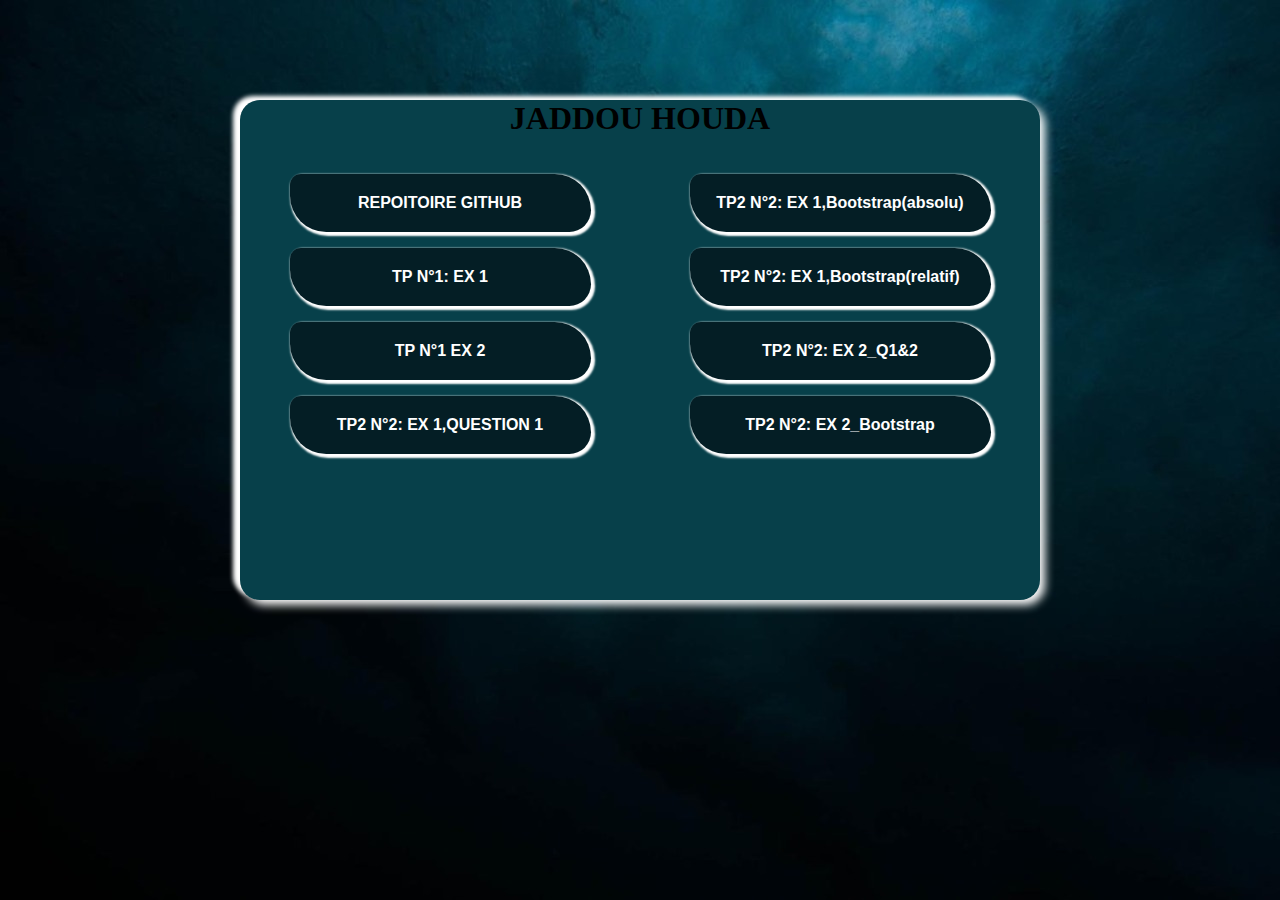
==== index.html @ 70aec1a6 "Update index.html" ====
<!DOCTYPE html>
<html>
    <head>
        <meta charset="UTF-8"/>
        <title>INDEX JADDOU HOUDA</title>
        <link rel="stylesheet" href="csshj1.css" />
    </head>
    <body>
         <div class="se">
             <center> <h1>JADDOU HOUDA</h1></center>
            <div class="flex">
           
            <div class="part1">
           <div><p class="poo"><a href="https://github.com/Houda-20/Houda-21.github.io">REPOITOIRE GITHUB</a></p></div>
            <div><p class="poo"><a href="cv-houda-jaddou.html">TP N°1: EX 1</a></p></div>
            <div><p class="poo"><a href="cv-houda-jaddou-css.html">TP N°1 EX 2</a></p></div>
        <div><p class="poo"><a href="EX1-Q1-TP2.html">TP2 N°2: EX 1,QUESTION 1</a></p></div>
  </div>
    <div class="part2">
    <div><p class="poo"> <a href="tp2_exer1_bootstrap_absolu">TP2 N°2: EX 1,Bootstrap(absolu)</a></p><div>
      <div><p class="poo"> <a href="tp2_exer1_bootstrap_relatif.html">TP2 N°2: EX 1,Bootstrap(relatif)</a></p></div>
             <div><p class="poo"> <a href="EX2-Q1&2-TP2.HTML">TP2 N°2: EX 2_Q1&2 </a></p></div>
            <div><p class="poo"> <a href="tp2_exer2 bootstrap">TP2 N°2: EX 2_Bootstrap </a></p></div>
    </div></div>
        </div>   
    </body>
</html>
---- csshj1.css ----
.se{
    width: 800px;
    margin: auto;
    margin-top: 100px;
    background-color: #07404A;
    box-shadow: 5px 5px 10px white, -7px -4px 4px white;
    border-radius: 20px;
    height: 500px;

}
.flex
{
    display: flex;
    justify-content: space-around;
   align-items: center;
}
body{
    background-image: url("photo-1478760329108-5c3ed9d495a0_1750x.jpg");
    /*background-color: #074047;*/
}
p{
    font-family: Bahnschrift, Helvetica, sans-serif;
    padding-top:20px ;
    text-align: center;
    color: white;
}
.poo{
    text-align: center;
    background-color: #041E25;
    width: 301px;
    padding-top: 20px;
    padding-bottom: 20px;
    border-radius: 15px 50px 30px;
    box-shadow: 2px 2px 2px 2px white;
    
}
a{
    color: white;
    font-family: Arial, Helvetica, sans-serif;
    text-decoration: none;
    font-weight: bold;
}
.d12{
    text-align: center;
}
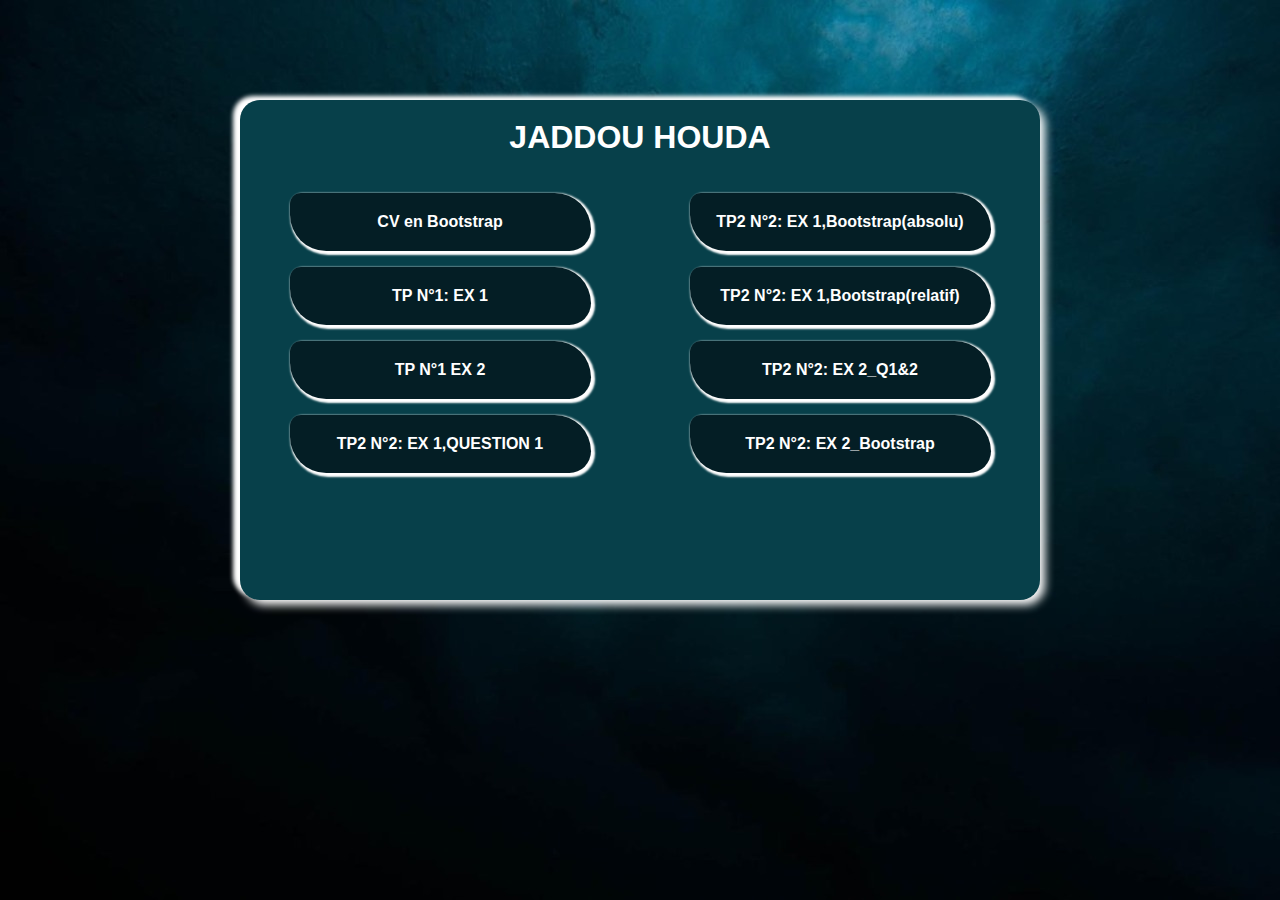
==== commit 3ba45f4d: "Update index.html" ====
--- a/index.html
+++ b/index.html
@@ -11,7 +11,7 @@
             <div class="flex">
            
             <div class="part1">
-           <div><p class="poo"><a href="https://github.com/Houda-20/Houda-21.github.io">REPOITOIRE GITHUB</a></p></div>
+           <div><p class="poo"><a href="CV_BOOTSTRAP.html">CV en Bootstrap</a></p></div>
             <div><p class="poo"><a href="cv-houda-jaddou.html">TP N°1: EX 1</a></p></div>
             <div><p class="poo"><a href="cv-houda-jaddou-css.html">TP N°1 EX 2</a></p></div>
         <div><p class="poo"><a href="EX1-Q1-TP2.html">TP2 N°2: EX 1,QUESTION 1</a></p></div>
--- a/csshj1.css
+++ b/csshj1.css
@@ -18,9 +18,9 @@
     background-image: url("photo-1478760329108-5c3ed9d495a0_1750x.jpg");
     /*background-color: #074047;*/
 }
-p{
+h1{
     font-family: Bahnschrift, Helvetica, sans-serif;
-    padding-top:20px ;
+    padding-top:19px ;
     text-align: center;
     color: white;
 }
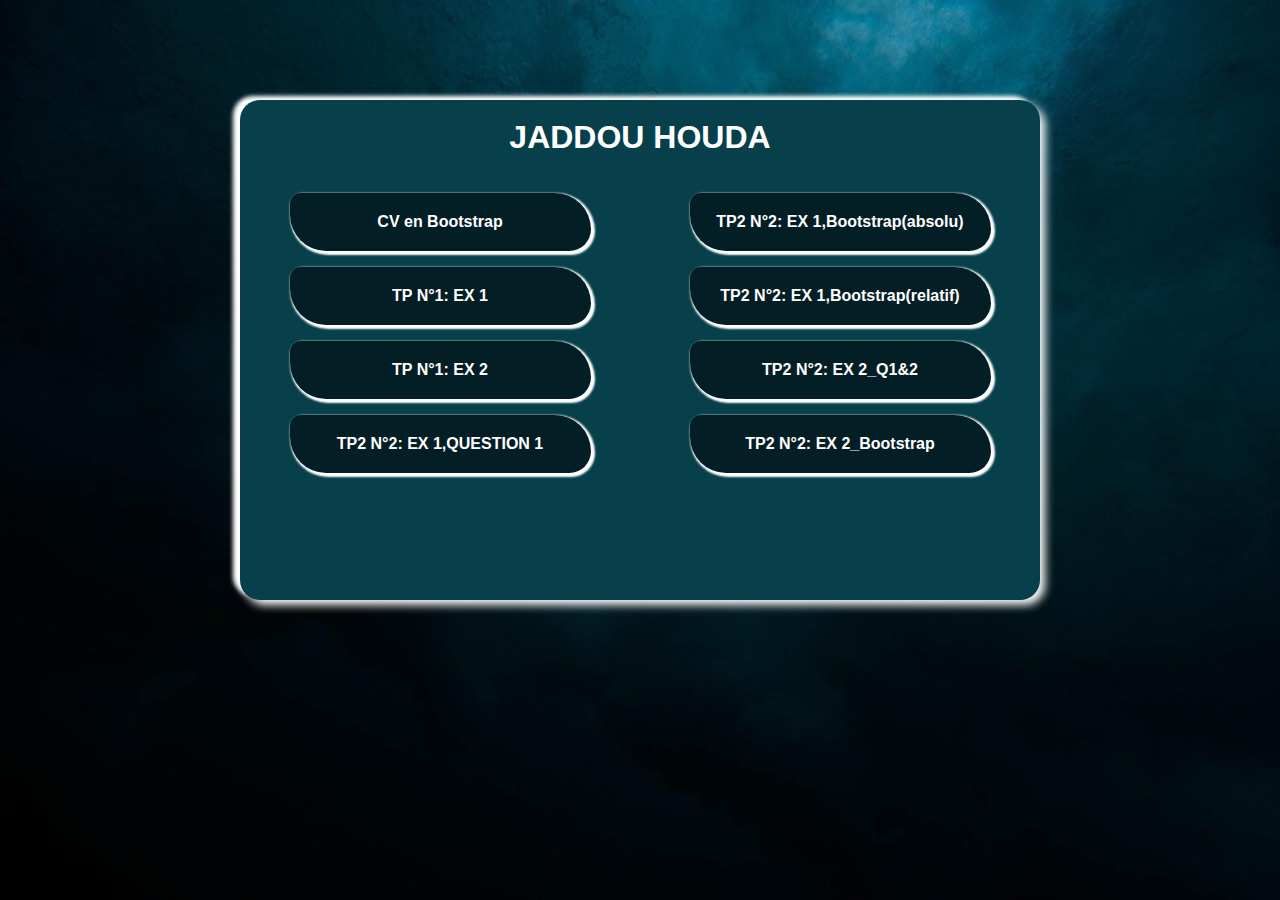
==== commit d7f387c4: "Update index.html" ====
--- a/index.html
+++ b/index.html
@@ -11,9 +11,9 @@
             <div class="flex">
            
             <div class="part1">
-           <div><p class="poo"><a href="CV_BOOTSTRAP.html">CV en Bootstrap</a></p></div>
+           <div><p class="poo"><a href="CV_BOOTSTRAP.HTML">CV en Bootstrap</a></p></div>
             <div><p class="poo"><a href="cv-houda-jaddou.html">TP N°1: EX 1</a></p></div>
-            <div><p class="poo"><a href="cv-houda-jaddou-css.html">TP N°1 EX 2</a></p></div>
+            <div><p class="poo"><a href="cv-houda-jaddou-css.html">TP N°1: EX 2</a></p></div>
         <div><p class="poo"><a href="EX1-Q1-TP2.html">TP2 N°2: EX 1,QUESTION 1</a></p></div>
   </div>
     <div class="part2">
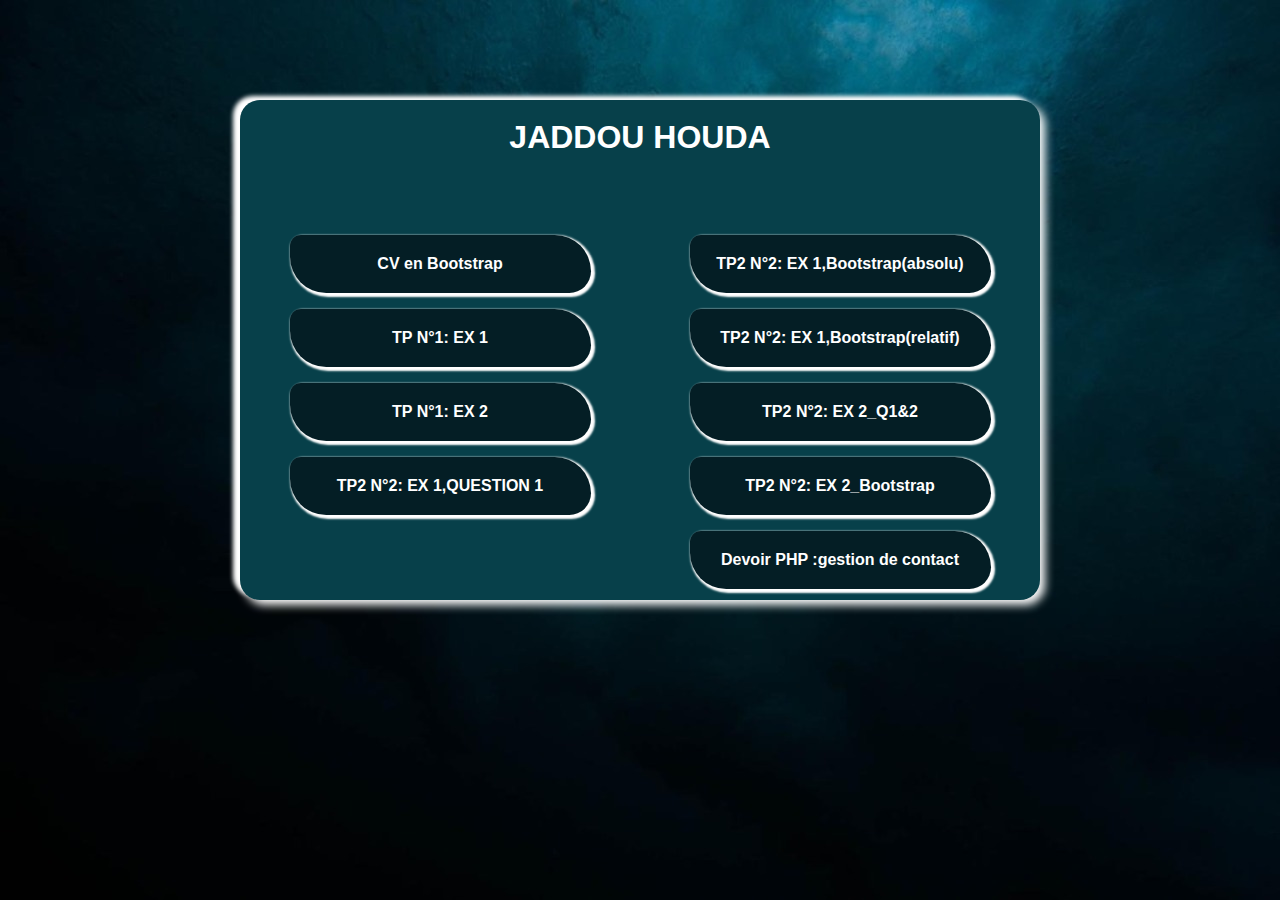
==== commit a27190a0: "Update index.html" ====
--- a/index.html
+++ b/index.html
@@ -22,6 +22,7 @@
              <div><p class="poo"> <a href="EX2-Q1&2-TP2.HTML">TP2 N°2: EX 2_Q1&2 </a></p></div>
             <div><p class="poo"> <a href="tp2_exer2 bootstrap">TP2 N°2: EX 2_Bootstrap </a></p></div>
     </div></div>
+        <center><div><p class="poo"><a href="https://sparing-reserve.000webhostapp.com/index.php">Devoir PHP :gestion de contact</a></div></center>
         </div>   
     </body>
 </html>
--- a/csshj1.css
+++ b/csshj1.css
@@ -12,11 +12,12 @@
 {
     display: flex;
     justify-content: space-around;
-   align-items: center;
+   margin-top:63px;
 }
 body{
     background-image: url("photo-1478760329108-5c3ed9d495a0_1750x.jpg");
-    /*background-color: #074047;*/
+    background-size: cover;
+   
 }
 h1{
     font-family: Bahnschrift, Helvetica, sans-serif;
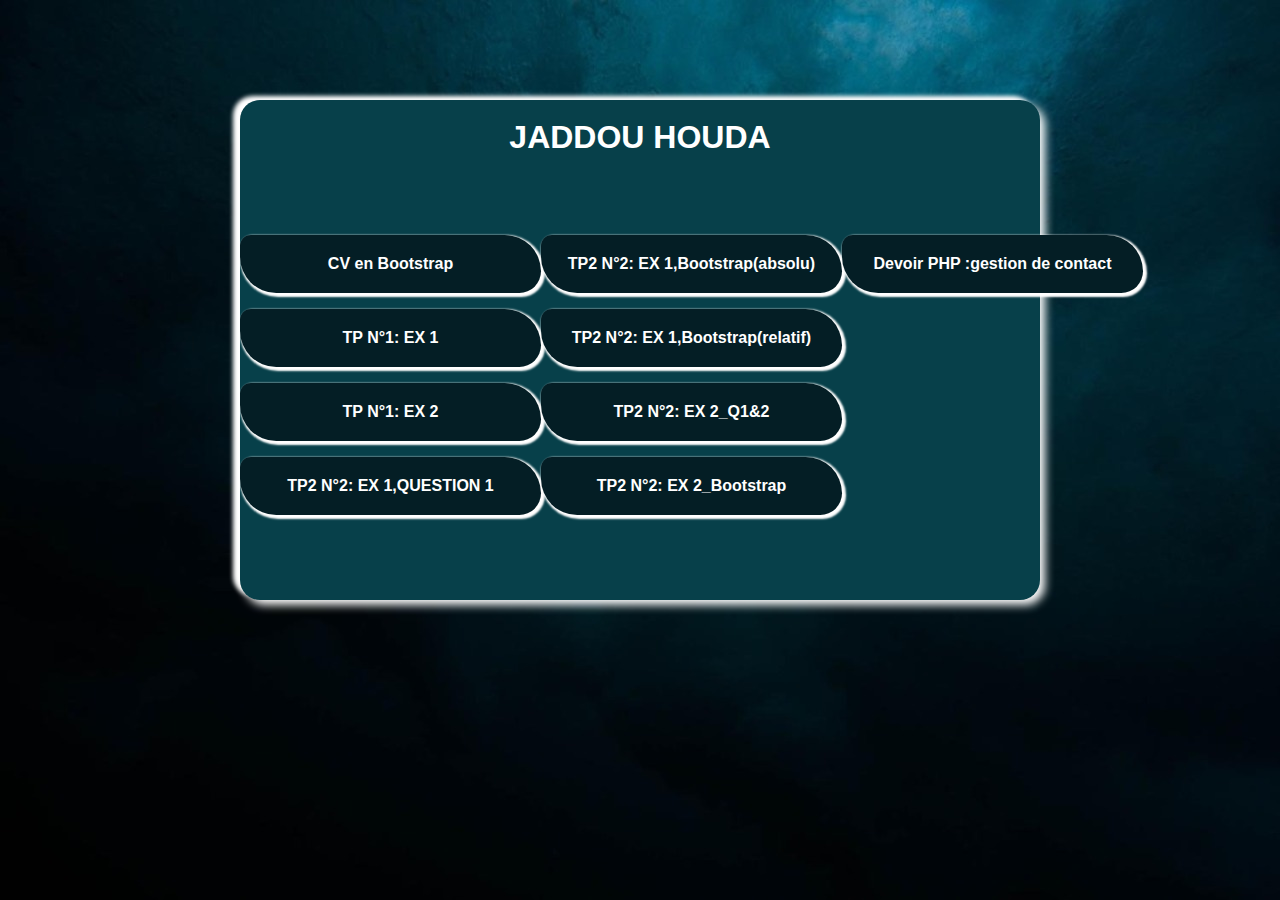
==== commit 5b5c5844: "Update index.html" ====
--- a/index.html
+++ b/index.html
@@ -21,8 +21,8 @@
       <div><p class="poo"> <a href="tp2_exer1_bootstrap_relatif.html">TP2 N°2: EX 1,Bootstrap(relatif)</a></p></div>
              <div><p class="poo"> <a href="EX2-Q1&2-TP2.HTML">TP2 N°2: EX 2_Q1&2 </a></p></div>
             <div><p class="poo"> <a href="tp2_exer2 bootstrap">TP2 N°2: EX 2_Bootstrap </a></p></div>
-    </div></div>
+    </div></div> </div> 
         <center><div><p class="poo"><a href="https://sparing-reserve.000webhostapp.com/index.php">Devoir PHP :gestion de contact</a></div></center>
-        </div>   
+         
     </body>
 </html>
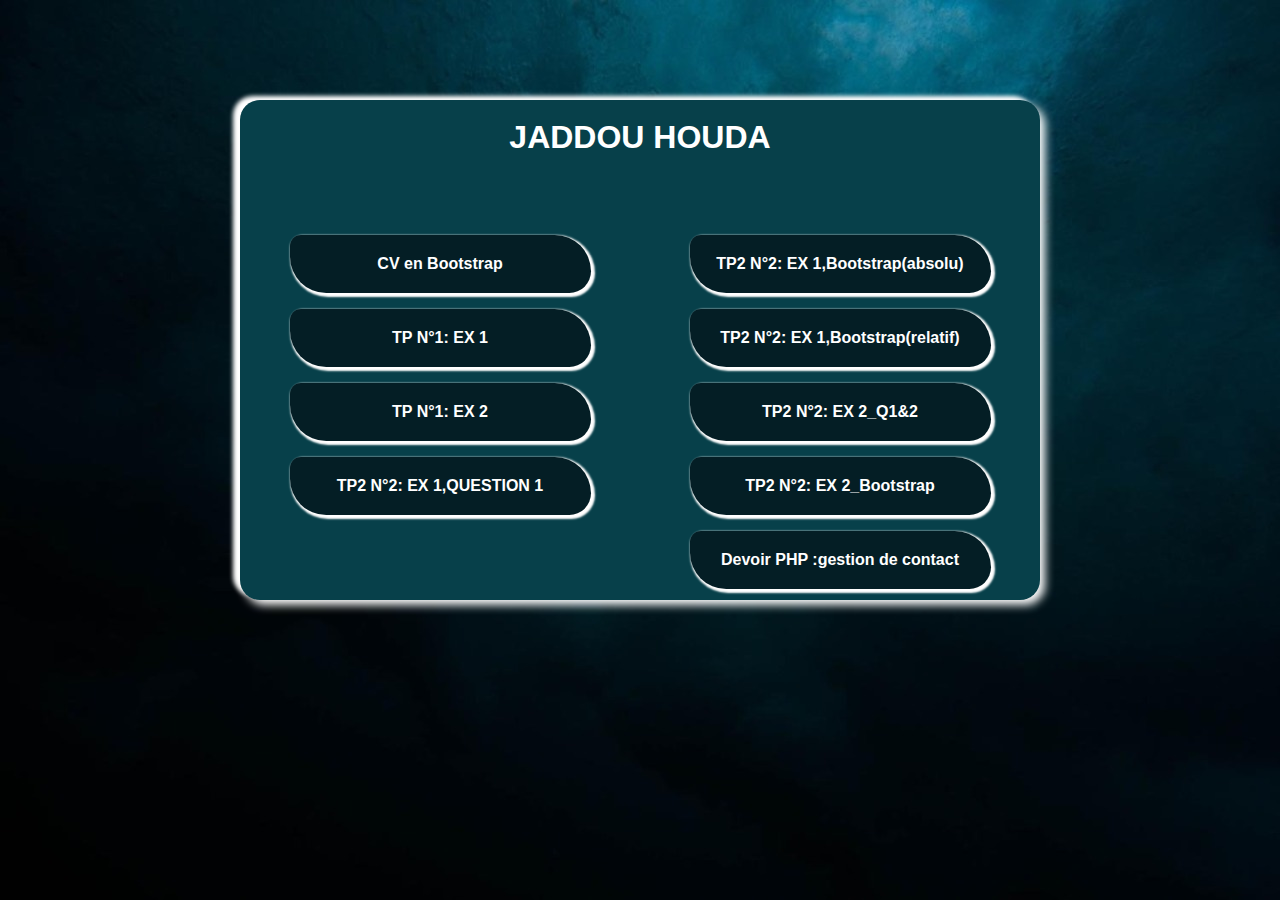
==== commit 841896f9: "Update index.html" ====
--- a/index.html
+++ b/index.html
@@ -21,8 +21,9 @@
       <div><p class="poo"> <a href="tp2_exer1_bootstrap_relatif.html">TP2 N°2: EX 1,Bootstrap(relatif)</a></p></div>
              <div><p class="poo"> <a href="EX2-Q1&2-TP2.HTML">TP2 N°2: EX 2_Q1&2 </a></p></div>
             <div><p class="poo"> <a href="tp2_exer2 bootstrap">TP2 N°2: EX 2_Bootstrap </a></p></div>
-    </div></div> </div> 
-        <center><div><p class="poo"><a href="https://sparing-reserve.000webhostapp.com/index.php">Devoir PHP :gestion de contact</a></div></center>
-         
+    </div>
+        </div>
+       <div><p class="poo"><a href="https://sparing-reserve.000webhostapp.com/index.php">Devoir PHP :gestion de contact</a></div>
+        </div>   
     </body>
 </html>
